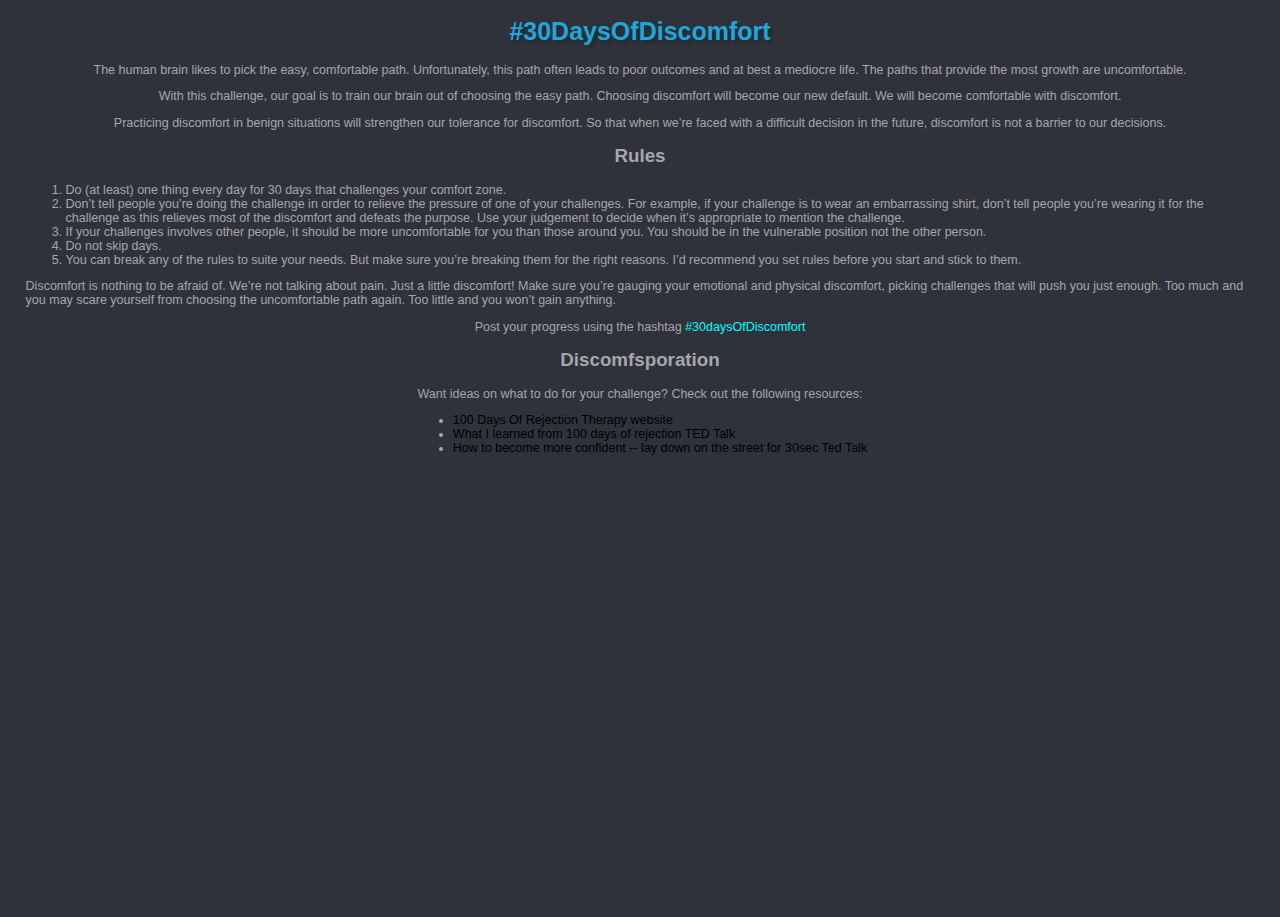
==== 30daysofdiscomfort.html @ cebdfce5 "30daysofdiscomfort, nav, jquery" ====
<!DOCTYPE html>
<html lang="en">
<head>
        <meta charset="UTF-8">
        <meta name="viewport" content="width=device-width, initial-scale=1.0">
        <meta http-equiv="X-UA-Compatible" content="ie=edge">
        <title>Dashiell's Streaks</title>
        <link rel="stylesheet" type="text/css" href="styles.css"/>
        <script src="https://code.jquery.com/jquery-3.4.1.min.js"
      integrity="sha256-CSXorXvZcTkaix6Yvo6HppcZGetbYMGWSFlBw8HfCJo="
      crossorigin="anonymous"></script>
</head>
<body>
    <div id="header"></div>

        <h1 id="title">#30DaysOfDiscomfort</h1>
        <div id= "content-container">
            <p>The human brain likes to pick the easy, comfortable path. 
                Unfortunately, this path often leads to poor outcomes and 
                at best a mediocre life. The paths that provide the most 
                growth are uncomfortable. </p>
            <p>With this challenge, our goal is to train our brain out of 
                choosing the easy path. Choosing discomfort will become our 
                new default. We will become comfortable with discomfort.</p>
             
            <p>Practicing discomfort in benign situations will strengthen 
                our tolerance for discomfort. So that when we’re faced with 
                a difficult decision in the future, discomfort is not a 
                barrier to our decisions.</p>
            <h2>Rules</h2>
            <ol>
                <li>Do (at least) one thing every day for 30 days that 
                    challenges your comfort zone.</li>
                <li>Don’t tell people you’re doing the challenge in order 
                    to relieve the pressure of one of your challenges. For 
                    example, if your challenge is to wear an embarrassing 
                    shirt, don’t tell people you’re wearing it for the 
                    challenge as this relieves most of the discomfort and 
                    defeats the purpose. Use your judgement to decide when 
                    it’s appropriate to mention the challenge.
                </li>
                <li>If your challenges involves other people, it should be 
                    more uncomfortable for you than those around you. You should 
                    be in the vulnerable position not the other person.</li>
                <li>
                        Do not skip days.
                </li>
                <li>
                    You can break any of the rules to suite your needs. 
                    But make sure you’re breaking them for the right reasons. 
                    I’d recommend you set rules before you start and stick to them.
                </li>
            </ol>
            <p>
            Discomfort is nothing to be afraid of. We’re not talking about pain. Just 
            a little discomfort! Make sure you’re gauging your emotional and physical 
            discomfort, picking challenges that will push you just enough. Too much 
            and you may scare yourself from choosing the uncomfortable path again. Too 
            little and you won’t gain anything.
            </p>
            <p>
            Post your progress using the hashtag <span style="color:aqua">#30daysOfDiscomfort</span>
            </p>
            <h2>Discomfsporation</h2>
            <p>
            Want ideas on what to do for your challenge? Check out the following resources:
            <ul>
                <li><a href="https://www.rejectiontherapy.com/100-days-of-rejection-therapy">100 Days Of Rejection Therapy website</a></li>
                <li><a href="https://www.ted.com/talks/jia_jiang_what_i_learned_from_100_days_of_rejection
                    ">What I learned from 100 days of rejection TED Talk</a></li>
                <li><a href="https://www.youtube.com/watch?v=HtDkg3Xwn7U">
                    How to become more confident -- lay down on the street for 30sec Ted Talk</a></li>
            </ul>
            </p>
        </div>
        <script>
            $( function(){
                $('#header').load('header.html');
            });
        </script>
</body>
</html>
---- styles.css ----
:root{
    --background-color: #2f323a;
    --text-color: #a6a7aa;
    --white-color: #f8f8f8;
    --shadow-color: rgba(0, 0, 0, 0.2);
    --accent-color: #007be2;
    --light-accent-color: #1ca8dc;
    --accent2-color: #5a33f0;
    --light-accent2-color: rgb(156, 130, 248, .2);
    --light-accent2-color-op: rgb(156, 130, 248);
    
}
a{
    color: var(--light-accent-color);
}

#title{
    color: var(--light-accent-color);
    text-shadow: 3px 3px 3px var(--shadow-color);
    position: relative;
    left: 50%;
    width: fit-content;
    transform: translateX(-50%);
    text-align: center;
}

html, body{
    height: 100%;
    margin: 0;
    padding: 0;
    color: var(--text-color);
    background-color: var(--background-color);
    font-family: 'Lucida Sans', 'Lucida Sans Regular', 'Lucida Grande', 'Lucida Sans Unicode', Geneva, Verdana, sans-serif;
    font-size: 12.5px;
}
#grid-container{
    display: grid;
    grid-template-columns: repeat(4, 100px);
    grid-template-rows: auto;
    grid-gap: 40px;
    position: relative;
    justify-content: center;
    justify-items: center;
    margin: auto;
}

#content-container{
    position: relative;
    justify-content: center;
    justify-items: center;
    margin: auto;
    padding: 0 2% 2% 2%;
}

*{
    box-sizing: border-box; 
    /* border: 1px solid red; */
}
.tracker{
    width: 100%;
    border: 1px solid var(--accent2-color);
    border-radius: 50%;
    background-color: var(--light-accent2-color);
    padding: 20px;
    text-align: center;
    box-shadow: 5px 5px 5px var(--shadow-color);
}

.streak-days{
    color: var(--light-accent-color);
    display: block;
    font-size: 1.7rem;

}
.streak-activity{
    color: var(--accent-color);
    display: block;
    font-size: .9rem;
    margin: 5px;
}

#nav{
    /* border: 1px solid red; */
    display: flex;
    justify-content: space-evenly;
    padding: 2%;
    margin-bottom: 12%;
    font-size: 1.2rem;
    background-image: linear-gradient(to right, var(--light-accent-color), var(--light-accent2-color-op));
    box-shadow: 5px 5px 5px var(--shadow-color);;
}
.nav-item, a{
    color: #000;
    text-decoration: none;
}
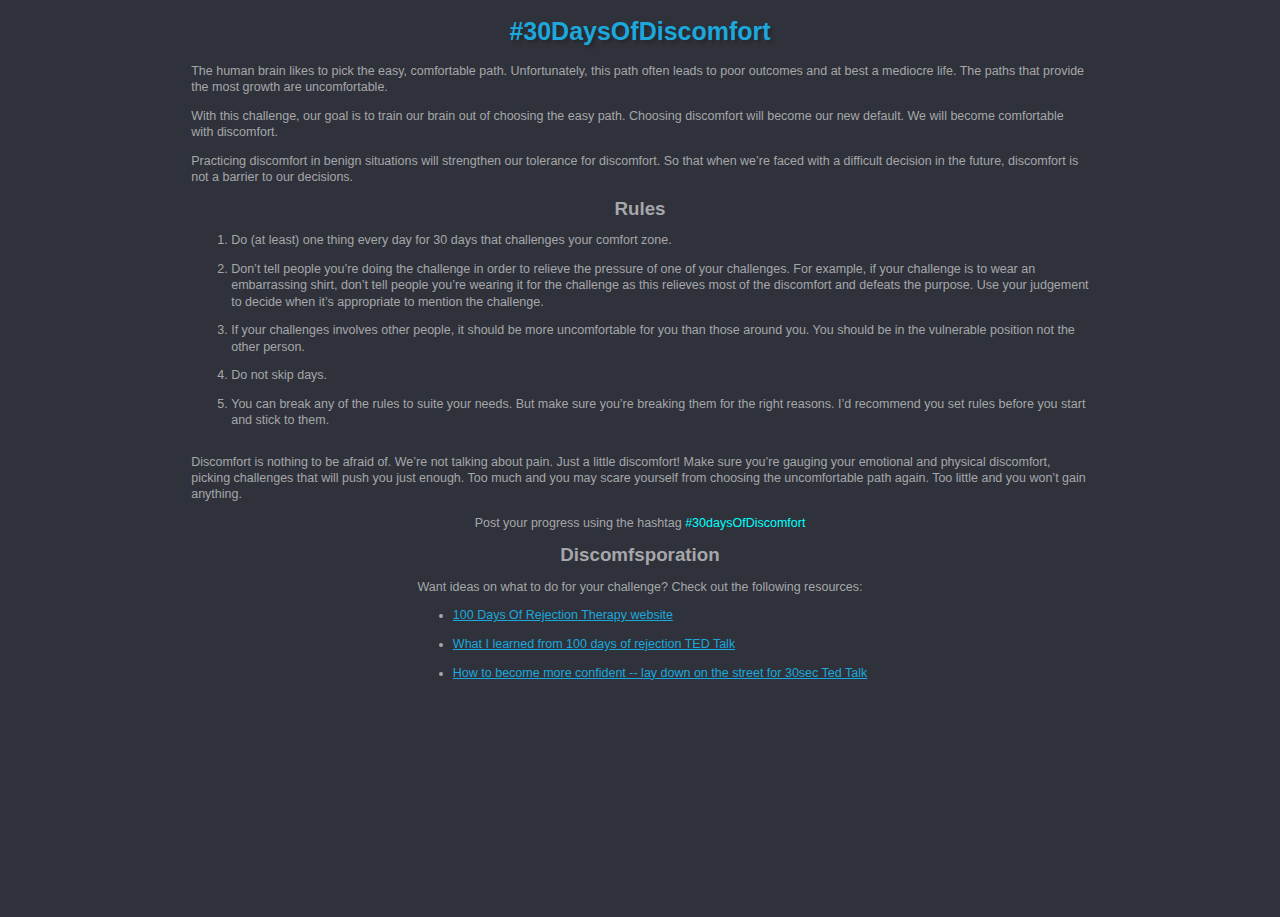
==== commit 5bd3c3ee: "style and more" ====
--- a/30daysofdiscomfort.html
+++ b/30daysofdiscomfort.html
@@ -4,7 +4,7 @@
         <meta charset="UTF-8">
         <meta name="viewport" content="width=device-width, initial-scale=1.0">
         <meta http-equiv="X-UA-Compatible" content="ie=edge">
-        <title>Dashiell's Streaks</title>
+        <title>30 Days of Discomfort</title>
         <link rel="stylesheet" type="text/css" href="styles.css"/>
         <script src="https://code.jquery.com/jquery-3.4.1.min.js"
       integrity="sha256-CSXorXvZcTkaix6Yvo6HppcZGetbYMGWSFlBw8HfCJo="
--- a/styles.css
+++ b/styles.css
@@ -49,7 +49,9 @@
     justify-content: center;
     justify-items: center;
     margin: auto;
-    padding: 0 2% 2% 2%;
+    padding: 0 4% 10% 4%;
+    max-width: 1000px;
+    line-height: 1.3em;
 }
 
 *{
@@ -84,13 +86,15 @@
     display: flex;
     justify-content: space-evenly;
     padding: 2%;
-    margin-bottom: 12%;
+    margin-bottom: 5%;
     font-size: 1.2rem;
     background-image: linear-gradient(to right, var(--light-accent-color), var(--light-accent2-color-op));
     box-shadow: 5px 5px 5px var(--shadow-color);;
 }
-.nav-item, a{
+.nav-item a{
     color: #000;
     text-decoration: none;
 }
-
+li {
+    padding-bottom: 1em;
+}
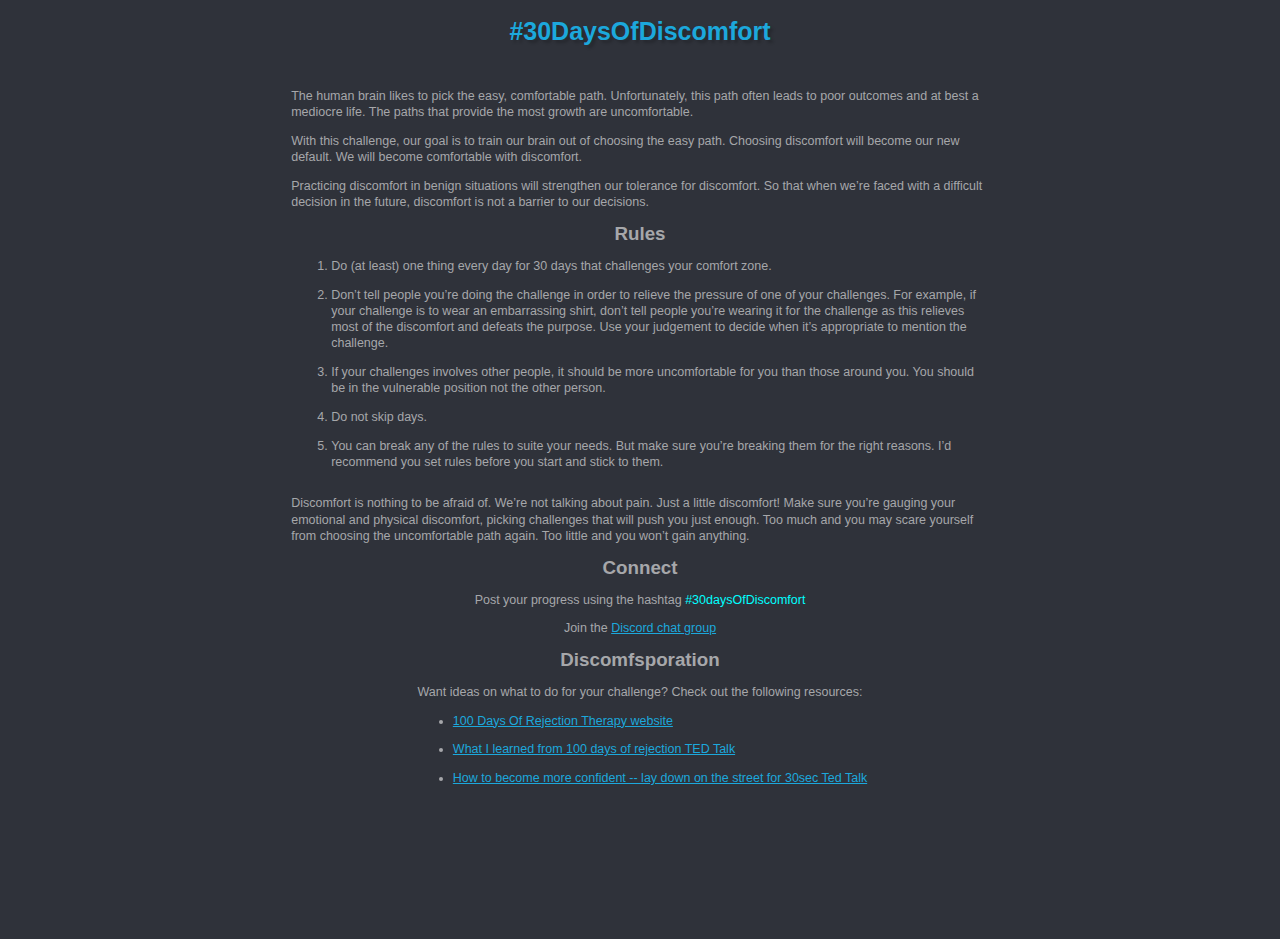
==== commit 823713a7: "added slack channel" ====
--- a/30daysofdiscomfort.html
+++ b/30daysofdiscomfort.html
@@ -59,7 +59,15 @@
             little and you won’t gain anything.
             </p>
             <p>
-            Post your progress using the hashtag <span style="color:aqua">#30daysOfDiscomfort</span>
+            <h2>Connect</h2>    
+            <p>Post your progress using the hashtag <span style="color:aqua">
+                #30daysOfDiscomfort</span>
+                </p>
+                <p>
+                    Join the <a href="https://discordapp.com/invite/ESuNPNS">Discord chat group</a>
+                </p>
+
+
             </p>
             <h2>Discomfsporation</h2>
             <p>
--- a/styles.css
+++ b/styles.css
@@ -22,6 +22,7 @@
     width: fit-content;
     transform: translateX(-50%);
     text-align: center;
+    padding-bottom:2%;
 }
 
 html, body{
@@ -50,7 +51,7 @@
     justify-items: center;
     margin: auto;
     padding: 0 4% 10% 4%;
-    max-width: 1000px;
+    max-width: 800px;
     line-height: 1.3em;
 }
 
